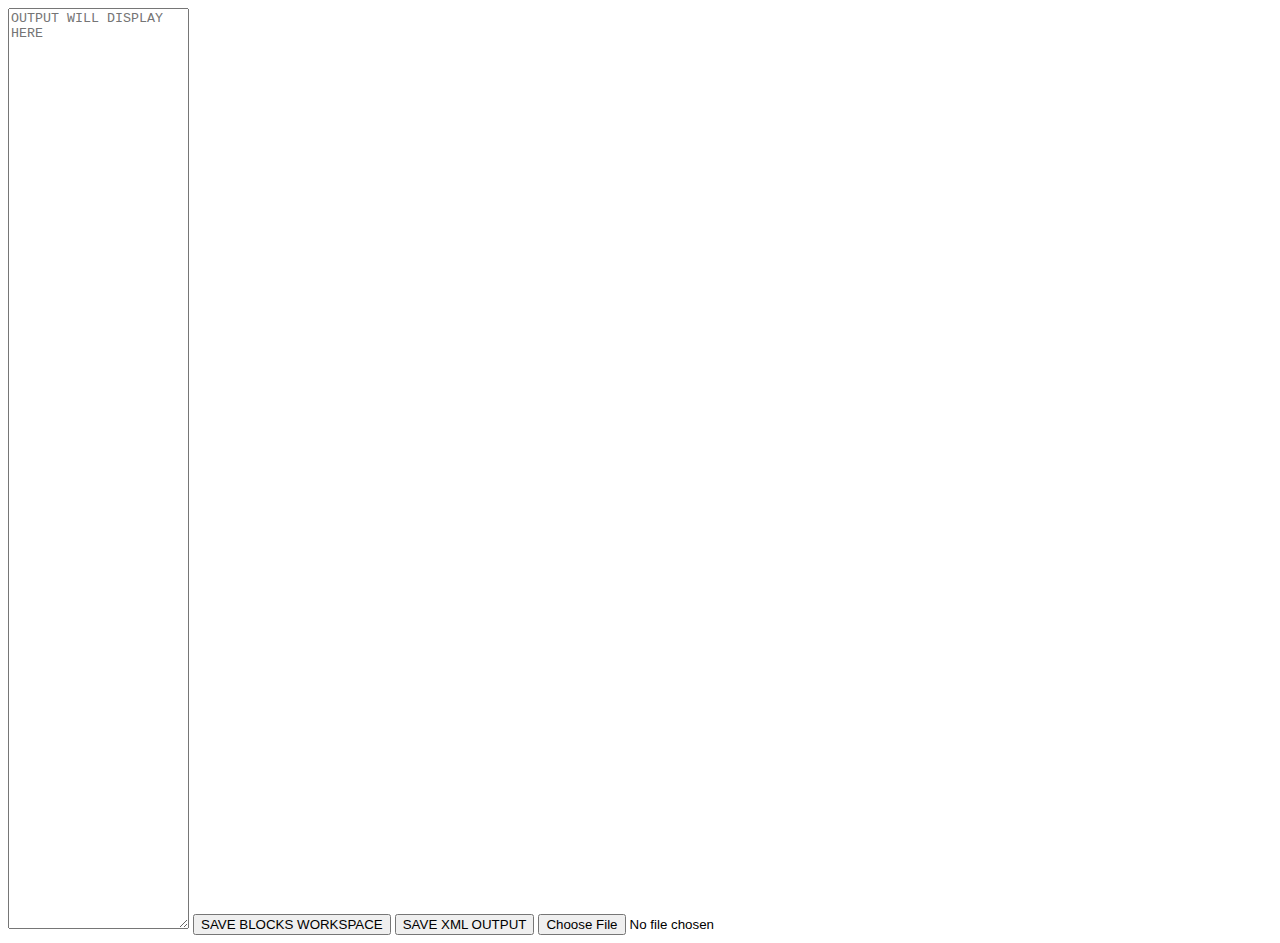
==== linkedPages/index.html @ a5f85c6f "added test page for events editor" ====
<!DOCTYPE html>
<html lang="en">
  <head>
    <meta charset="UTF-8" />
    <meta name="viewport" content="width=device-width, initial-scale=1.0" />
    <title>FTL Modding: Blocks Editor</title>
    <link rel="icon" type="image/png" sizes="32x32" href="[data-uri]">
    <link rel="icon" type="image/png" sizes="16x16" href="[data-uri]">
    
    <script type="module" crossorigin src="/assets/index.e0965a4b.js"></script>
    <link rel="stylesheet" href="/assets/index.f68bd5ba.css">
  </head>
  <body>
    <div id="root"></div>
    
    
    <div id="blocksAreasWrapper">
      <div id="blocklyDiv" ></div>
      <textarea id="outputArea" rows="61" placeholder="OUTPUT WILL DISPLAY HERE" readonly></textarea>
      <button id="saveAsBlocks">SAVE BLOCKS WORKSPACE</button>
      <button id="saveOutput">SAVE XML OUTPUT</button>
      <input type="file" id="loadBlocks">
    </div>
    
    
    
  </body>
</html>
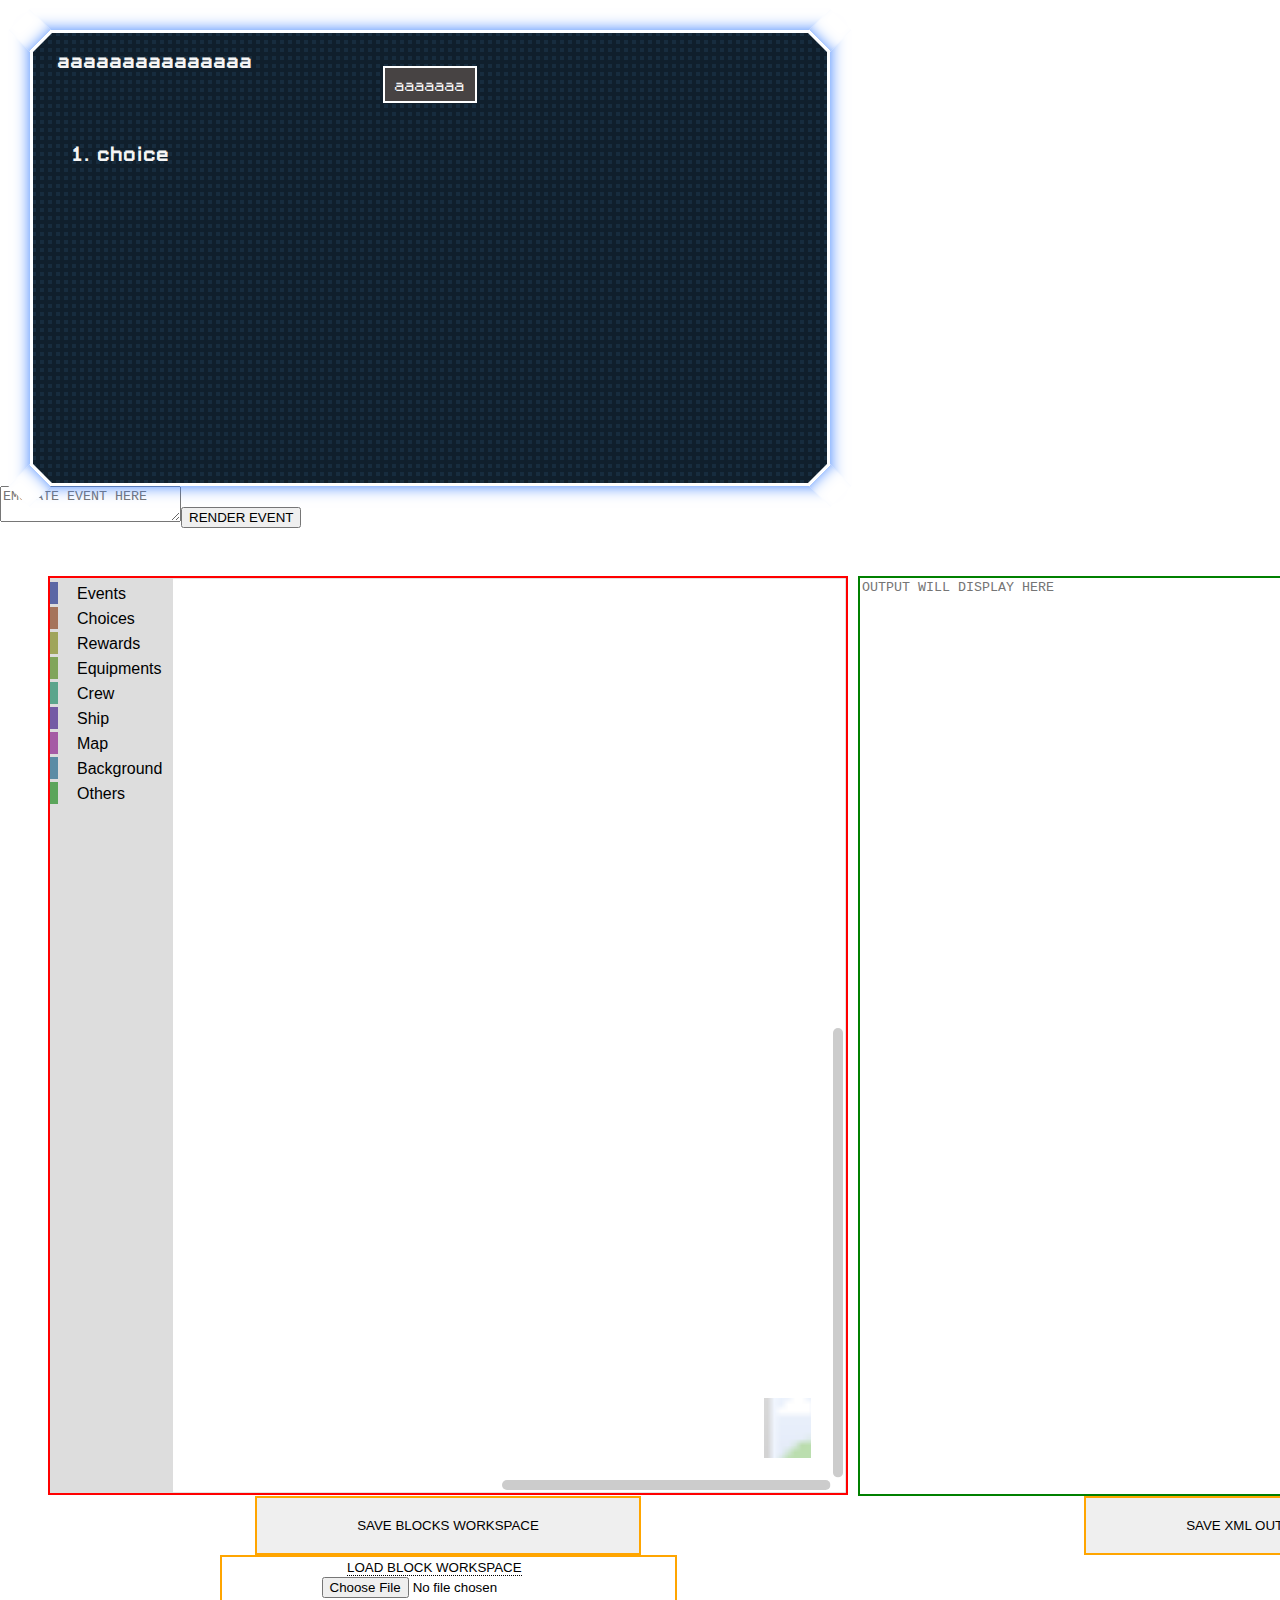
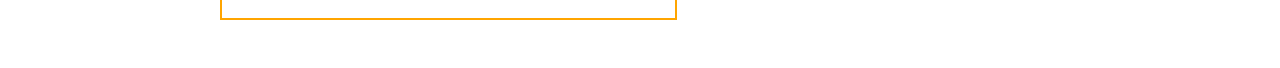
==== commit 0899ed67: "fixed font issues" ====
--- a/linkedPages/index.html
+++ b/linkedPages/index.html
@@ -7,8 +7,8 @@
     <link rel="icon" type="image/png" sizes="32x32" href="[data-uri]">
     <link rel="icon" type="image/png" sizes="16x16" href="[data-uri]">
     
-    <script type="module" crossorigin src="/assets/index.e0965a4b.js"></script>
-    <link rel="stylesheet" href="/assets/index.f68bd5ba.css">
+    <script type="module" crossorigin src="./assets/index.e0965a4b.js"></script>
+    <link rel="stylesheet" href="./assets/index.f68bd5ba.css">
   </head>
   <body>
     <div id="root"></div>
--- a/linkedPages/assets/index.f68bd5ba.css
+++ b/linkedPages/assets/index.f68bd5ba.css
@@ -0,0 +1 @@
+body{margin:0;padding:0}#blocksAreasWrapper{display:grid;grid-template-columns:800px 800px;margin:3rem}textarea#outputArea{height:912px;border:2px solid green;resize:none;margin:0 20% 0 10px}#blocklyDiv{height:915px;border:2px solid red}#saveAsBlocks,#saveOutput,#loadBlocks{padding:20px 100px;margin:auto;border:2px solid orange;text-align:center}#saveAsBlocks:hover,#saveOutput:hover{background-color:#ffce72}#loadBlocks:after{content:"LOAD BLOCK WORKSPACE";position:relative;right:150px;bottom:20px;border-bottom:1px dotted black}@font-face{font-family:ftlStyleSlim;src:url(./JustinFont8.f9057b5b.ttf)}@font-face{font-family:ftlStyle;src:url(./JustinFont11Bold.6d98723b.ttf)}.eventBox{margin:30px 0 0 30px;position:relative;width:800px;box-shadow:0 0 15px #3a7fff;background-image:url([data-uri])}.corners{height:450px;border:3px solid #fff}.eventBox:before,.eventBox:after,.corners:before,.corners:after{position:absolute;background:#fff;content:" ";display:block;height:30px;width:30px;border-left:3px solid #fff;box-shadow:inset 14px 0 15px -15px #3a7fff}.eventBox:before{left:-16px;top:-14px;transform:rotate(-135deg)}.eventBox:after{right:-16px;top:-14px;transform:rotate(-45deg)}.corners:before{left:-16px;bottom:-14px;transform:rotate(135deg)}.corners:after{right:-16px;bottom:-14px;transform:rotate(45deg)}.main_event{color:#f5f5f5;font-family:ftlStyle;font-size:21px;margin-left:25px;margin-right:25px;margin-top:18px;word-wrap:break-word}li:hover{color:#ff0;cursor:pointer}li+li{margin-top:15px}ol{margin-top:70px}.message{background-color:#474343;border:2px solid white;font-size:22px;position:absolute;display:inline-block;left:50%;transform:translate(-50%);margin-top:15px;font-family:ftlStyleSlim;padding:5px 10px}.choiceMessage{background-color:#474343;border:2px solid white;font-size:22px;position:relative;display:inline;left:270px;bottom:22px;font-family:ftlStyleSlim;padding:5px 10px}.autoreward{margin:0 autp;display:flex;justify-content:center;color:#ededed;padding:3px 3px 5px;word-wrap:normal}.autoreward img{margin:5px 3px -3px 2px;image-rendering:pixelated}.autoreward img[src="./img/scrap_plus.png"],.autoreward img[src="./img/fuel_plus.png"],.autoreward img[src="./img/missile_plus.png"],.autoreward img[src="./img/drone_plus.png"]{width:32px;height:32px}.autoreward img[src="./img/weapon_placehold.png"]{width:47px;height:16px}.autoreward img[src="./img/drone_placehold.png"]{width:64px;height:64px}.board{color:red}.eventCtrl{border:1px solid black;display:block;width:200px;height:400px;position:absolute;left:880px;bottom:-980px;font-family:ftlStyleSlim;font-size:30px}.eventCtrl>.ectext{text-align:center;font-weight:700;color:green}
